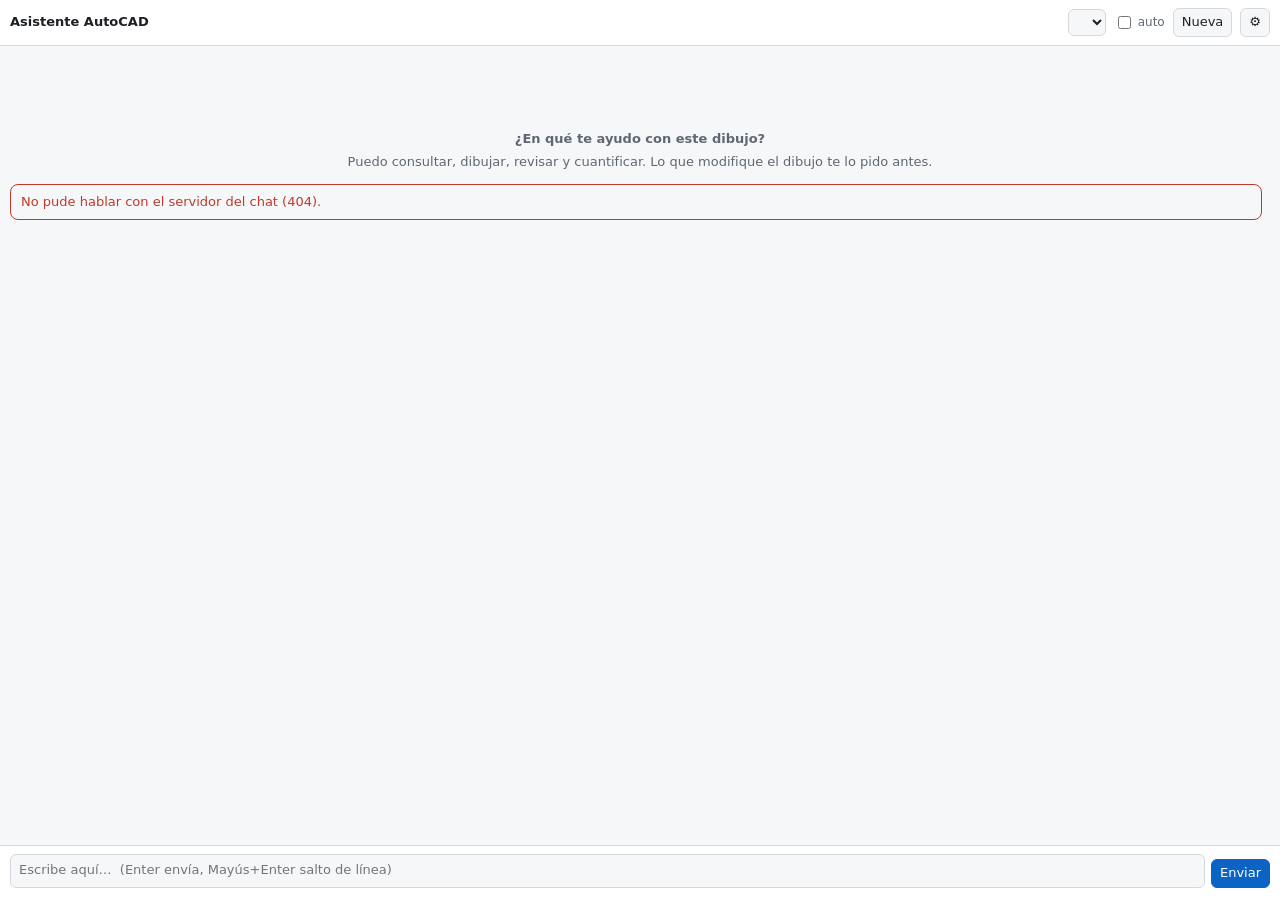
==== mcp_server/chat_ui/index.html @ 64d1240c "Chat con Claude dentro de AutoCAD (MCPCHAT): panel en el plugin, servidor local con agente y permiso" ====
<!doctype html>
<html lang="es">
<head>
<meta charset="utf-8">
<meta name="viewport" content="width=device-width, initial-scale=1">
<title>Asistente AutoCAD</title>
<style>
  :root {
    --fondo: #1f2124; --panel: #2a2d31; --borde: #3b3f44; --texto: #e6e8ea; --suave: #9aa1a8;
    --acento: #4da3ff; --usuario: #2f4b6b; --ok: #4cc38a; --mal: #ff6b6b; --aviso: #f2b84b; --codigo: #17181a;
  }
  @media (prefers-color-scheme: light) {
    :root {
      --fondo: #f6f7f8; --panel: #ffffff; --borde: #d5d9dd; --texto: #1c2024; --suave: #5f6872;
      --acento: #0b63c5; --usuario: #dbeafe; --ok: #1a8f5a; --mal: #c0392b; --aviso: #9a6b00; --codigo: #eef0f2;
    }
  }
  * { box-sizing: border-box; }
  html, body { height: 100%; margin: 0; }
  body { background: var(--fondo); color: var(--texto); font: 13px/1.45 "Segoe UI", system-ui, sans-serif; display: flex; flex-direction: column; }
  header { display: flex; align-items: center; gap: 8px; padding: 8px 10px; border-bottom: 1px solid var(--borde); background: var(--panel); flex-wrap: wrap; }
  header h1 { font-size: 13px; margin: 0; font-weight: 600; flex: 1; min-width: 120px; }
  select, button, textarea, input { font: inherit; color: var(--texto); background: var(--fondo); border: 1px solid var(--borde); border-radius: 6px; }
  select, button { padding: 4px 8px; }
  button { cursor: pointer; }
  button:hover { border-color: var(--acento); }
  button.primario { background: var(--acento); border-color: var(--acento); color: #fff; }
  button.peligro { border-color: var(--mal); color: var(--mal); }
  label.auto { color: var(--suave); display: flex; align-items: center; gap: 4px; font-size: 12px; }
  #mensajes { flex: 1; overflow-y: auto; padding: 12px 10px; }
  .burbuja { max-width: 100%; margin: 0 0 10px; padding: 8px 10px; border-radius: 8px; word-wrap: break-word; overflow-wrap: anywhere; }
  .usuario { background: var(--usuario); margin-left: 24px; white-space: pre-wrap; }
  .asistente { background: var(--panel); border: 1px solid var(--borde); margin-right: 8px; }
  .asistente p { margin: 0 0 6px; } .asistente p:last-child { margin: 0; }
  .asistente ul { margin: 4px 0 6px 18px; padding: 0; }
  .asistente code { background: var(--codigo); padding: 0 4px; border-radius: 4px; font-family: Consolas, monospace; font-size: 12px; }
  .asistente pre { background: var(--codigo); padding: 8px; border-radius: 6px; overflow-x: auto; margin: 6px 0; }
  .asistente pre code { padding: 0; background: none; }
  .error { border: 1px solid var(--mal); color: var(--mal); background: transparent; }
  .tarjeta { border: 1px solid var(--borde); border-left: 3px solid var(--suave); background: var(--panel); border-radius: 6px; margin: 0 8px 10px 0; padding: 6px 10px; font-size: 12px; }
  .tarjeta.ok { border-left-color: var(--ok); } .tarjeta.mal { border-left-color: var(--mal); } .tarjeta.pide { border-left-color: var(--aviso); }
  .tarjeta .nombre { font-family: Consolas, monospace; font-weight: 600; }
  .tarjeta .detalle { color: var(--suave); font-family: Consolas, monospace; white-space: pre-wrap; overflow-wrap: anywhere; margin-top: 4px; max-height: 160px; overflow: auto; }
  .tarjeta .acciones { margin-top: 8px; display: flex; gap: 6px; flex-wrap: wrap; }
  .tarjeta summary { cursor: pointer; color: var(--suave); }
  #vacio { color: var(--suave); text-align: center; margin-top: 8vh; padding: 0 16px; }
  #vacio .chips { margin-top: 12px; display: flex; flex-direction: column; gap: 6px; align-items: center; }
  #vacio .chips button { background: var(--panel); max-width: 100%; }
  #clave { padding: 12px 10px; border-bottom: 1px solid var(--borde); background: var(--panel); display: none; }
  #clave p { margin: 0 0 8px; color: var(--suave); }
  #clave input { width: 100%; padding: 6px 8px; margin-bottom: 6px; }
  footer { border-top: 1px solid var(--borde); background: var(--panel); padding: 8px 10px; }
  #fila { display: flex; gap: 6px; align-items: flex-end; }
  textarea { flex: 1; resize: none; padding: 6px 8px; min-height: 34px; max-height: 120px; }
  #uso { color: var(--suave); font-size: 11px; margin-top: 4px; display: flex; justify-content: space-between; }
  .girando::after { content: " ⟳"; display: inline-block; animation: gira 1s linear infinite; }
  @keyframes gira { to { transform: rotate(360deg); } }
</style>
</head>
<body>
<header>
  <h1>Asistente AutoCAD</h1>
  <select id="modelo" title="Modelo"></select>
  <label class="auto" title="Con esto activado solo se pide permiso para lo destructivo (borrar, purgar...)"><input type="checkbox" id="auto"> auto</label>
  <button id="nueva" title="Empezar una conversación nueva">Nueva</button>
  <button id="ajustes" title="Clave de API">⚙</button>
</header>
<div id="clave">
  <p>Para hablar con Claude hace falta una <b>clave de la API de Anthropic</b> (console.anthropic.com). Es tuya, se guarda cifrada en este equipo y el uso se cobra a tu cuenta de la API.</p>
  <input type="password" id="campoClave" placeholder="sk-ant-..." autocomplete="off">
  <button class="primario" id="guardarClave">Guardar</button> <span id="msgClave" style="color:var(--mal)"></span>
</div>
<div id="mensajes">
  <div id="vacio">
    <div><b>¿En qué te ayudo con este dibujo?</b></div>
    <div style="margin-top:4px">Puedo consultar, dibujar, revisar y cuantificar. Lo que modifique el dibujo te lo pido antes.</div>
    <div class="chips" id="chips"></div>
  </div>
</div>
<footer>
  <div id="fila">
    <textarea id="entrada" rows="1" placeholder="Escribe aquí…  (Enter envía, Mayús+Enter salto de línea)"></textarea>
    <button class="primario" id="enviar">Enviar</button>
    <button class="peligro" id="parar" style="display:none">Detener</button>
  </div>
  <div id="uso"><span id="estado"></span><span id="tokens"></span></div>
</footer>
<script>
(function () {
  var TOKEN = "__TOKEN__";
  var sesion = "";
  var ocupado = false;
  var burbuja = null, textoBurbuja = "";
  var tarjetas = {};
  var $ = function (id) { return document.getElementById(id); };

  function api(ruta, cuerpo, cb) {
    var x = new XMLHttpRequest();
    x.open(cuerpo === undefined ? "GET" : "POST", ruta, true);
    x.setRequestHeader("X-Chat-Token", TOKEN);
    if (cuerpo !== undefined) x.setRequestHeader("Content-Type", "application/json");
    x.onload = function () { var d = {}; try { d = JSON.parse(x.responseText); } catch (e) {} cb(x.status, d); };
    x.onerror = function () { cb(0, {}); };
    x.send(cuerpo === undefined ? null : JSON.stringify(cuerpo));
  }

  function esc(t) { return t.replace(/&/g, "&amp;").replace(/</g, "&lt;").replace(/>/g, "&gt;"); }

  function markdown(t) {
    var trozos = t.split("```");
    var html = "";
    for (var i = 0; i < trozos.length; i++) {
      if (i % 2 === 1) { html += "<pre><code>" + esc(trozos[i].replace(/^[a-z]*\n/, "")) + "</code></pre>"; continue; }
      var lineas = esc(trozos[i]).split("\n"), enLista = false, parrafo = [];
      var cierra = function () { if (parrafo.length) { html += "<p>" + parrafo.join("<br>") + "</p>"; parrafo = []; } };
      for (var j = 0; j < lineas.length; j++) {
        var l = lineas[j].replace(/`([^`]+)`/g, "<code>$1</code>").replace(/\*\*([^*]+)\*\*/g, "<b>$1</b>");
        var m = /^\s*[-*]\s+(.*)$/.exec(l);
        if (m) { cierra(); if (!enLista) { html += "<ul>"; enLista = true; } html += "<li>" + m[1] + "</li>"; }
        else { if (enLista) { html += "</ul>"; enLista = false; } if (l.trim() === "") cierra(); else parrafo.push(l); }
      }
      if (enLista) html += "</ul>"; cierra();
    }
    return html;
  }

  function abajo() { var m = $("mensajes"); m.scrollTop = m.scrollHeight; }
  function quitaVacio() { var v = $("vacio"); if (v) v.parentNode.removeChild(v); }

  function mensajeUsuario(t) {
    quitaVacio();
    var d = document.createElement("div"); d.className = "burbuja usuario"; d.textContent = t; $("mensajes").appendChild(d); abajo();
  }
  function escribe(t) {
    if (!burbuja) { burbuja = document.createElement("div"); burbuja.className = "burbuja asistente"; textoBurbuja = ""; $("mensajes").appendChild(burbuja); }
    textoBurbuja += t; burbuja.innerHTML = markdown(textoBurbuja); abajo();
  }
  function aviso(t) {
    var d = document.createElement("div"); d.className = "burbuja asistente error"; d.textContent = t; $("mensajes").appendChild(d); burbuja = null; abajo();
  }
  function resumen(args) {
    var s = ""; try { s = JSON.stringify(args); } catch (e) {}
    return s.length > 140 ? s.substring(0, 140) + "…" : s;
  }
  function tarjeta(id, nombre, args) {
    burbuja = null;
    var d = document.createElement("div"); d.className = "tarjeta";
    d.innerHTML = '<span class="nombre girando"></span><div class="detalle"></div>';
    d.querySelector(".nombre").textContent = nombre;
    d.querySelector(".detalle").textContent = resumen(args);
    $("mensajes").appendChild(d); tarjetas[id] = d; abajo();
  }
  function resultado(id, ok, texto) {
    var d = tarjetas[id]; if (!d) return;
    d.className = "tarjeta " + (ok ? "ok" : "mal");
    var n = d.querySelector(".nombre"); n.className = "nombre"; n.textContent = (ok ? "✓ " : "✗ ") + n.textContent.replace(/^[✓✗] /, "");
    var det = document.createElement("details"); det.innerHTML = "<summary>resultado</summary><div class='detalle'></div>";
    det.querySelector(".detalle").textContent = texto; d.appendChild(det); abajo();
  }
  function aprobar(ev) {
    var d = tarjetas[ev.id_uso] || null;
    var c = document.createElement("div"); c.className = "tarjeta pide";
    c.innerHTML = '<div><b>' + (ev.destructiva ? "Acción destructiva: " : "Permiso: ") + '</b><span class="nombre"></span></div><div class="detalle"></div><div class="acciones"></div>';
    c.querySelector(".nombre").textContent = ev.nombre;
    c.querySelector(".detalle").textContent = JSON.stringify(ev.args, null, 1);
    var acc = c.querySelector(".acciones");
    function responde(ok, siempre) {
      api("/api/aprobar", { sesion: sesion, id: ev.id, ok: ok, siempre: siempre }, function () {});
      c.parentNode.removeChild(c);
    }
    var b1 = document.createElement("button"); b1.className = "primario"; b1.textContent = "Permitir"; b1.onclick = function () { responde(true, false); };
    var b2 = document.createElement("button"); b2.textContent = "Rechazar"; b2.onclick = function () { responde(false, false); };
    acc.appendChild(b1); acc.appendChild(b2);
    if (!ev.destructiva) { var b3 = document.createElement("button"); b3.textContent = "Permitir todo en esta conversación"; b3.onclick = function () { responde(true, true); }; acc.appendChild(b3); }
    $("mensajes").appendChild(c); abajo();
  }

  function ocupa(si) {
    ocupado = si; $("enviar").style.display = si ? "none" : ""; $("parar").style.display = si ? "" : "none";
    $("estado").textContent = si ? "Claude está trabajando…" : ""; $("entrada").disabled = si; if (!si) $("entrada").focus();
  }

  function evento(ev) {
    if (ev.sesion) sesion = ev.sesion;
    if (ev.t === "texto") escribe(ev.d);
    else if (ev.t === "herramienta") { ultimoId = ev.id; tarjeta(ev.id, ev.nombre, ev.args); }
    else if (ev.t === "resultado") resultado(ev.id, ev.ok, ev.texto);
    else if (ev.t === "aprobar") aprobar(ev);
    else if (ev.t === "error") aviso(ev.d);
    else if (ev.t === "fin") { var t = ev.tokens || {}; $("tokens").textContent = "tokens: " + (t.entrada || 0) + " entrada · " + (t.salida || 0) + " salida" + (t.cache ? " · " + t.cache + " en caché" : ""); }
  }
  var ultimoId = "";

  function envia(texto) {
    texto = (texto || "").replace(/^\s+|\s+$/g, ""); if (!texto || ocupado) return;
    mensajeUsuario(texto); burbuja = null; $("entrada").value = ""; ocupa(true);
    var x = new XMLHttpRequest(), leido = 0, resto = "";
    x.open("POST", "/api/chat", true);
    x.setRequestHeader("X-Chat-Token", TOKEN); x.setRequestHeader("Content-Type", "application/json");
    function procesa() {
      var nuevo = x.responseText.substring(leido); leido = x.responseText.length; resto += nuevo;
      var partes = resto.split("\n\n"); resto = partes.pop();
      for (var i = 0; i < partes.length; i++) {
        var l = partes[i].replace(/^data: /, ""); if (!l) continue;
        try { evento(JSON.parse(l)); } catch (e) {}
      }
    }
    x.onprogress = procesa;
    x.onload = function () { procesa(); if (x.status !== 200) aviso("El servidor del chat respondió " + x.status + "."); ocupa(false); };
    x.onerror = function () { aviso("Se perdió la conexión con el servidor del chat."); ocupa(false); };
    x.send(JSON.stringify({ sesion: sesion, texto: texto }));
  }

  function estado() {
    api("/api/estado", undefined, function (st, d) {
      if (st !== 200) { aviso("No pude hablar con el servidor del chat (" + st + ")."); return; }
      var sel = $("modelo"); sel.innerHTML = "";
      for (var i = 0; i < d.modelos.length; i++) { var o = document.createElement("option"); o.value = d.modelos[i].id; o.textContent = d.modelos[i].nombre; sel.appendChild(o); }
      sel.value = d.modelo; $("auto").checked = d.auto;
      $("clave").style.display = d.clave ? "none" : "block";
      var sugerencias = ["¿Qué hay en el dibujo abierto?", "Lista las capas del dibujo", "¿Cómo es el flujo de trabajo del pórtico?"];
      var ch = $("chips"); if (ch && !ch.childNodes.length) for (var k = 0; k < sugerencias.length; k++) (function (s) {
        var b = document.createElement("button"); b.textContent = s; b.onclick = function () { envia(s); }; ch.appendChild(b); })(sugerencias[k]);
    });
  }

  $("enviar").onclick = function () { envia($("entrada").value); };
  $("entrada").onkeydown = function (e) { if (e.keyCode === 13 && !e.shiftKey) { e.preventDefault(); envia($("entrada").value); } };
  $("entrada").oninput = function () { this.style.height = "auto"; this.style.height = Math.min(this.scrollHeight, 120) + "px"; };
  $("parar").onclick = function () { api("/api/parar", { sesion: sesion }, function () {}); };
  $("nueva").onclick = function () { if (ocupado) return; api("/api/nueva", {}, function (st, d) { sesion = d.sesion || ""; location.reload(); }); };
  $("ajustes").onclick = function () { var c = $("clave"); c.style.display = c.style.display === "block" ? "none" : "block"; };
  $("guardarClave").onclick = function () {
    api("/api/config", { clave: $("campoClave").value }, function (st, d) {
      if (st !== 200) { $("msgClave").textContent = d.error || "No se pudo guardar."; return; }
      $("msgClave").textContent = ""; $("campoClave").value = ""; estado(); });
  };
  $("modelo").onchange = function () { api("/api/config", { modelo: this.value }, function () {}); };
  $("auto").onchange = function () { api("/api/config", { auto: this.checked }, function () {}); };
  estado();
})();
</script>
</body>
</html>
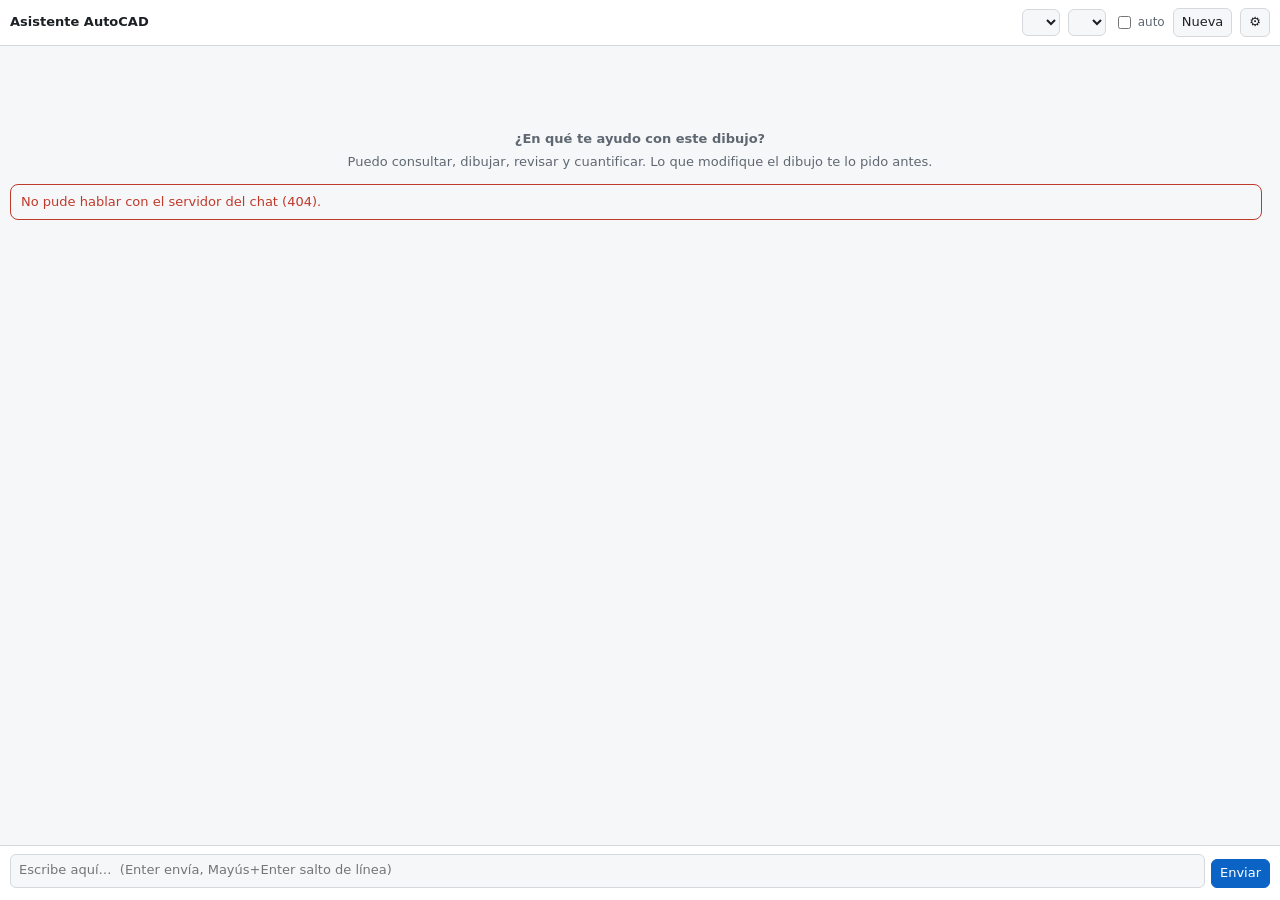
==== commit 05c3d9fc: "Chat en AutoCAD con Groq ademas de Claude: proveedores intercambiables (historial neutro, claves y m" ====
--- a/mcp_server/chat_ui/index.html
+++ b/mcp_server/chat_ui/index.html
@@ -60,14 +60,15 @@
 <body>
 <header>
   <h1>Asistente AutoCAD</h1>
+  <select id="proveedor" title="Con qué modelo hablar"></select>
   <select id="modelo" title="Modelo"></select>
   <label class="auto" title="Con esto activado solo se pide permiso para lo destructivo (borrar, purgar...)"><input type="checkbox" id="auto"> auto</label>
   <button id="nueva" title="Empezar una conversación nueva">Nueva</button>
   <button id="ajustes" title="Clave de API">⚙</button>
 </header>
 <div id="clave">
-  <p>Para hablar con Claude hace falta una <b>clave de la API de Anthropic</b> (console.anthropic.com). Es tuya, se guarda cifrada en este equipo y el uso se cobra a tu cuenta de la API.</p>
-  <input type="password" id="campoClave" placeholder="sk-ant-..." autocomplete="off">
+  <p id="textoClave"></p>
+  <input type="password" id="campoClave" placeholder="" autocomplete="off">
   <button class="primario" id="guardarClave">Guardar</button> <span id="msgClave" style="color:var(--mal)"></span>
 </div>
 <div id="mensajes">
@@ -83,7 +84,7 @@
     <button class="primario" id="enviar">Enviar</button>
     <button class="peligro" id="parar" style="display:none">Detener</button>
   </div>
-  <div id="uso"><span id="estado"></span><span id="tokens"></span></div>
+  <div id="uso"><span id="estado"></span><span id="estadoTexto" style="display:none">Claude</span><span id="tokens"></span></div>
 </footer>
 <script>
 (function () {
@@ -177,7 +178,7 @@
 
   function ocupa(si) {
     ocupado = si; $("enviar").style.display = si ? "none" : ""; $("parar").style.display = si ? "" : "none";
-    $("estado").textContent = si ? "Claude está trabajando…" : ""; $("entrada").disabled = si; if (!si) $("entrada").focus();
+    $("estado").textContent = si ? $("estadoTexto").textContent + " está trabajando…" : ""; $("entrada").disabled = si; if (!si) $("entrada").focus();
   }
 
   function evento(ev) {
@@ -211,13 +212,33 @@
     x.send(JSON.stringify({ sesion: sesion, texto: texto }));
   }
 
+  var proveedorActual = "", nombresProv = {};
+
+  function pinta(d) {
+    var p = $("proveedor"); p.innerHTML = "";
+    for (var j = 0; j < d.proveedores.length; j++) {
+      var q = d.proveedores[j], o = document.createElement("option");
+      o.value = q.id; o.textContent = q.nombre + (q.clave ? "" : " (sin clave)"); p.appendChild(o);
+      nombresProv[q.id] = q;
+    }
+    p.value = d.proveedor; proveedorActual = d.proveedor;
+    var sel = $("modelo"); sel.innerHTML = "";
+    for (var i = 0; i < d.modelos.length; i++) { var m = document.createElement("option"); m.value = d.modelos[i].id; m.textContent = d.modelos[i].nombre; sel.appendChild(m); }
+    sel.value = d.modelo; $("auto").checked = d.auto;
+    var info = nombresProv[d.proveedor];
+    var abierto = d.proveedor !== "anthropic";
+    $("textoClave").innerHTML = "Para hablar con <b>" + esc(info.nombre) + "</b> hace falta una <b>clave de API</b> (" + esc(info.sitio) + "). Es tuya, se guarda cifrada en este equipo y el uso se cobra a tu cuenta."
+      + (abierto ? " Los modelos abiertos son más baratos y rápidos, pero se equivocan más al elegir herramientas y armar sus datos: revisa lo que propongan antes de permitirlo." : "");
+    $("campoClave").placeholder = info.prefijo + "...";
+    if (!d.clave) $("clave").style.display = "block";
+    $("estadoTexto").textContent = info.nombre.split(" (")[0];
+  }
+
   function estado() {
     api("/api/estado", undefined, function (st, d) {
       if (st !== 200) { aviso("No pude hablar con el servidor del chat (" + st + ")."); return; }
-      var sel = $("modelo"); sel.innerHTML = "";
-      for (var i = 0; i < d.modelos.length; i++) { var o = document.createElement("option"); o.value = d.modelos[i].id; o.textContent = d.modelos[i].nombre; sel.appendChild(o); }
-      sel.value = d.modelo; $("auto").checked = d.auto;
-      $("clave").style.display = d.clave ? "none" : "block";
+      pinta(d);
+      if (!d.clave) $("clave").style.display = "block"; else $("clave").style.display = "none";
       var sugerencias = ["¿Qué hay en el dibujo abierto?", "Lista las capas del dibujo", "¿Cómo es el flujo de trabajo del pórtico?"];
       var ch = $("chips"); if (ch && !ch.childNodes.length) for (var k = 0; k < sugerencias.length; k++) (function (s) {
         var b = document.createElement("button"); b.textContent = s; b.onclick = function () { envia(s); }; ch.appendChild(b); })(sugerencias[k]);
@@ -231,11 +252,16 @@
   $("nueva").onclick = function () { if (ocupado) return; api("/api/nueva", {}, function (st, d) { sesion = d.sesion || ""; location.reload(); }); };
   $("ajustes").onclick = function () { var c = $("clave"); c.style.display = c.style.display === "block" ? "none" : "block"; };
   $("guardarClave").onclick = function () {
-    api("/api/config", { clave: $("campoClave").value }, function (st, d) {
+    api("/api/config", { proveedor: proveedorActual, clave: $("campoClave").value }, function (st, d) {
       if (st !== 200) { $("msgClave").textContent = d.error || "No se pudo guardar."; return; }
-      $("msgClave").textContent = ""; $("campoClave").value = ""; estado(); });
+      $("msgClave").textContent = ""; $("campoClave").value = ""; pinta(d); $("clave").style.display = d.clave ? "none" : "block"; });
   };
-  $("modelo").onchange = function () { api("/api/config", { modelo: this.value }, function () {}); };
+  $("proveedor").onchange = function () {
+    api("/api/config", { proveedor: this.value }, function (st, d) {
+      if (st !== 200) { $("msgClave").textContent = d.error || "No se pudo cambiar."; return; }
+      pinta(d); $("clave").style.display = d.clave ? "none" : "block"; });
+  };
+  $("modelo").onchange = function () { api("/api/config", { proveedor: proveedorActual, modelo: this.value }, function () {}); };
   $("auto").onchange = function () { api("/api/config", { auto: this.checked }, function () {}); };
   estado();
 })();
